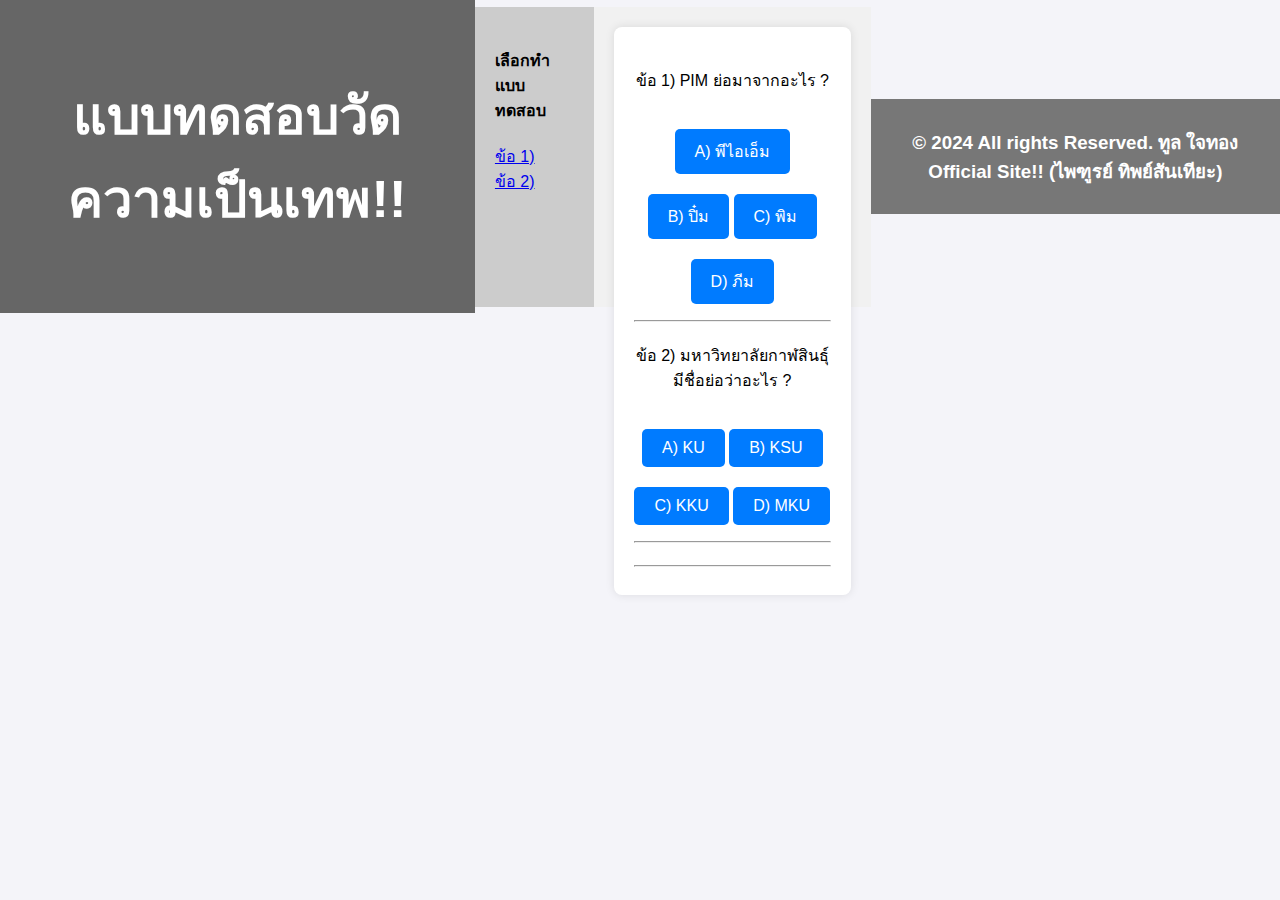
==== index.html @ b567c494 "ย้าย script ไปไว้ส่วน head" ====
<!DOCTYPE html>
<html lang="en">
<head>
    <meta charset="UTF-8">
    <meta name="viewport" content="width=device-width, initial-scale=1.0">
    <title>ระบบข้อสอบอย่างง่าย Simple Quiz</title>
    <link rel="stylesheet" href="styles.css">
    <script src="script.js"></script>
</head>
<body>

    <header>
        <h2>แบบทดสอบวัดความเป็นเทพ!!</h2>
    </header>

    <section>
        <nav>
          <h4>เลือกทำแบบทดสอบ</h4>
          <ul>
            <li><a href="#">ข้อ 1)</a></li>
            <li><a href="#">ข้อ 2)</a></li>
          </ul>
        </nav>

        <article>

            <div class="quiz-container">

                <h1></h1>
                <p id="question1">ข้อ 1) PIM ย่อมาจากอะไร ?</p>
                <button class="button" onclick="checkAnswer('question1','a')">A) พีไอเอ็ม</button>
                <button class="button" onclick="checkAnswer('question1','b')">B) ปิ๋ม</button>
                <button class="button" onclick="checkAnswer('question1','c')">C) พิม</button>
                <button class="button" onclick="checkAnswer('question1','d')">D) ภีม</button>
                <p id="result1"></p>
                <hr>

                <h1></h1>
                <p id="question2">ข้อ 2) มหาวิทยาลัยกาฬสินธุ์ มีชื่อย่อว่าอะไร ?</p>
                <button class="button" onclick="checkAnswer('question2','a')">A) KU</button>
                <button class="button" onclick="checkAnswer('question2','b')">B) KSU</button>
                <button class="button" onclick="checkAnswer('question2','c')">C) KKU</button>
                <button class="button" onclick="checkAnswer('question2','d')">D) MKU</button>
                <p id="result2"></p>
                <hr>

                <h1></h1>
                <p id="summary"></p>
                <hr>

            </div>

        </article>
    </section>

    <footer>
        <h3>© 2024  All rights Reserved. ทูล ใจทอง Official Site!! (ไพฑูรย์  ทิพย์สันเทียะ)</h3>
    </footer>

</body>
</html>
---- styles.css ----
* {
    box-sizing: border-box;
}  

body {
    font-family: Arial, sans-serif;
    display: flex;
    justify-content: center;
    align-items: center;
    margin: 0;
    background-color: #f4f4f9;
}

/* Style the header */
header {
    background-color: #666;
    padding: 30px;
    text-align: center;
    font-size: 35px;
    color: white;
}

/* Create two columns/boxes that floats next to each other */
nav {
    float: left;
    width: 30%;
    height: 300px; /* only for demonstration, should be removed */
    background: #ccc;
    padding: 20px;
}
  
/* Style the list inside the menu */
nav ul {
    list-style-type: none;
    padding: 0;
}

article {
    float: left;
    padding: 20px;
    width: 70%;
    background-color: #f1f1f1;
    height: 300px; /* only for demonstration, should be removed */
}

/* Clear floats after the columns */
section::after {
    content: "";
    display: table;
    clear: both;
  }

/* Style the footer */
footer {
    background-color: #777;
    padding: 10px;
    text-align: center;
    color: white;
  }

.quiz-container {
    background-color: white;
    border-radius: 8px;
    box-shadow: 0 0 10px rgba(0,0,0,0.1);
    padding: 20px;
    text-align: center;
    width: 100%;
}

.button {
    margin-top: 20px;
    padding: 10px 20px;
    font-size: 16px;
    cursor: pointer;
    background-color: #007BFF;
    color: white;
    border: none;
    border-radius: 5px;
    transition: background-color 0.3s;
}

.button:hover {
    background-color: #0056b3;
}

/* Responsive layout - makes the two columns/boxes stack on top of each other instead of next to each other, on small screens */
@media (max-width: 600px) {
    nav, article {
      width: 100%;
      height: auto;
    }
}
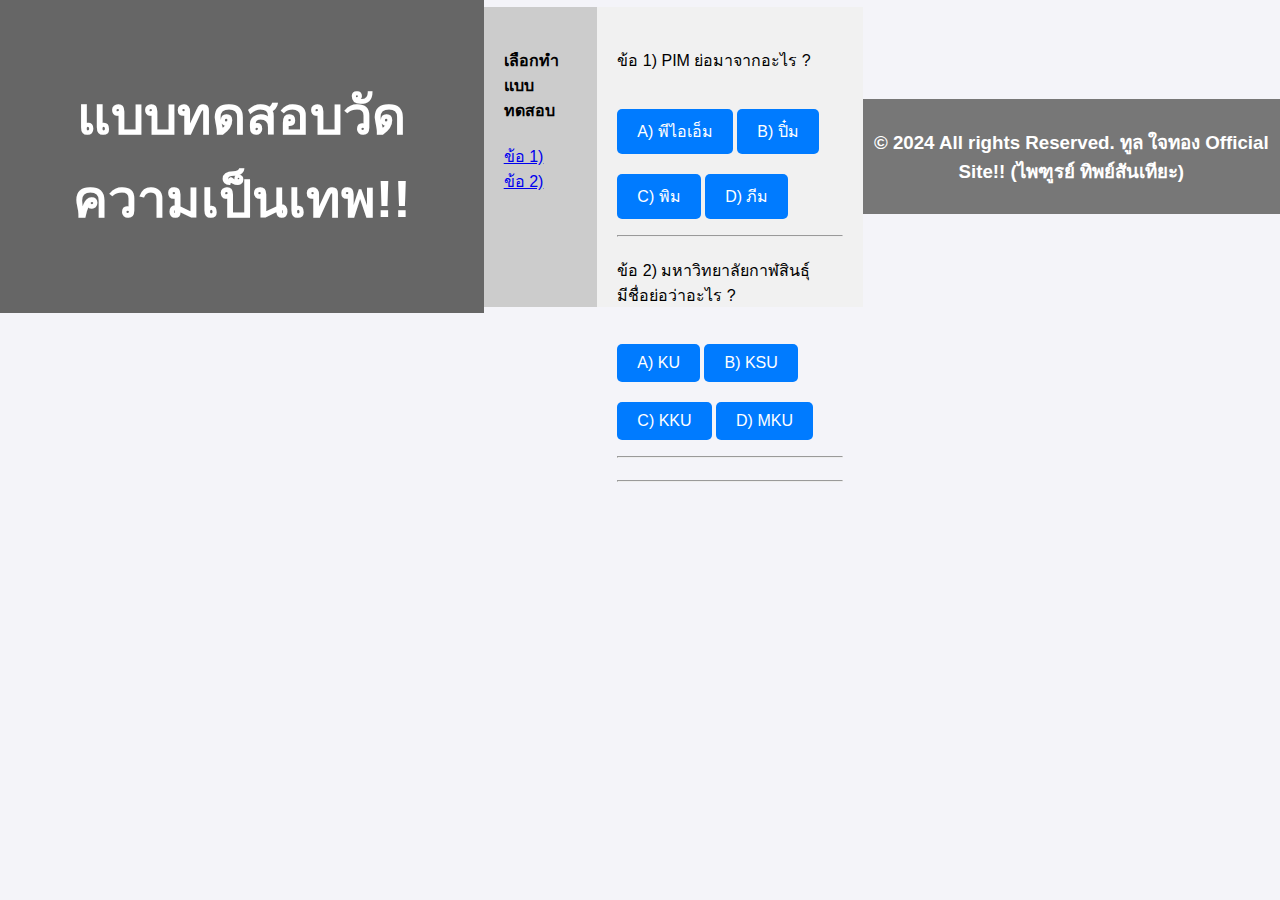
==== commit c2d83fdc: "ปรับปรุงรูปแบบการแสดงผลหน้าแรก" ====
--- a/index.html
+++ b/index.html
@@ -24,7 +24,7 @@
 
         <article>
 
-            <div class="quiz-container">
+            <!-- <div class="quiz-container"> -->
 
                 <h1></h1>
                 <p id="question1">ข้อ 1) PIM ย่อมาจากอะไร ?</p>
@@ -48,7 +48,7 @@
                 <p id="summary"></p>
                 <hr>
 
-            </div>
+            <!-- </div> -->
 
         </article>
     </section>
--- a/styles.css
+++ b/styles.css
@@ -58,14 +58,14 @@
     color: white;
   }
 
-.quiz-container {
+/* .quiz-container {
     background-color: white;
     border-radius: 8px;
     box-shadow: 0 0 10px rgba(0,0,0,0.1);
     padding: 20px;
     text-align: center;
     width: 100%;
-}
+} */
 
 .button {
     margin-top: 20px;
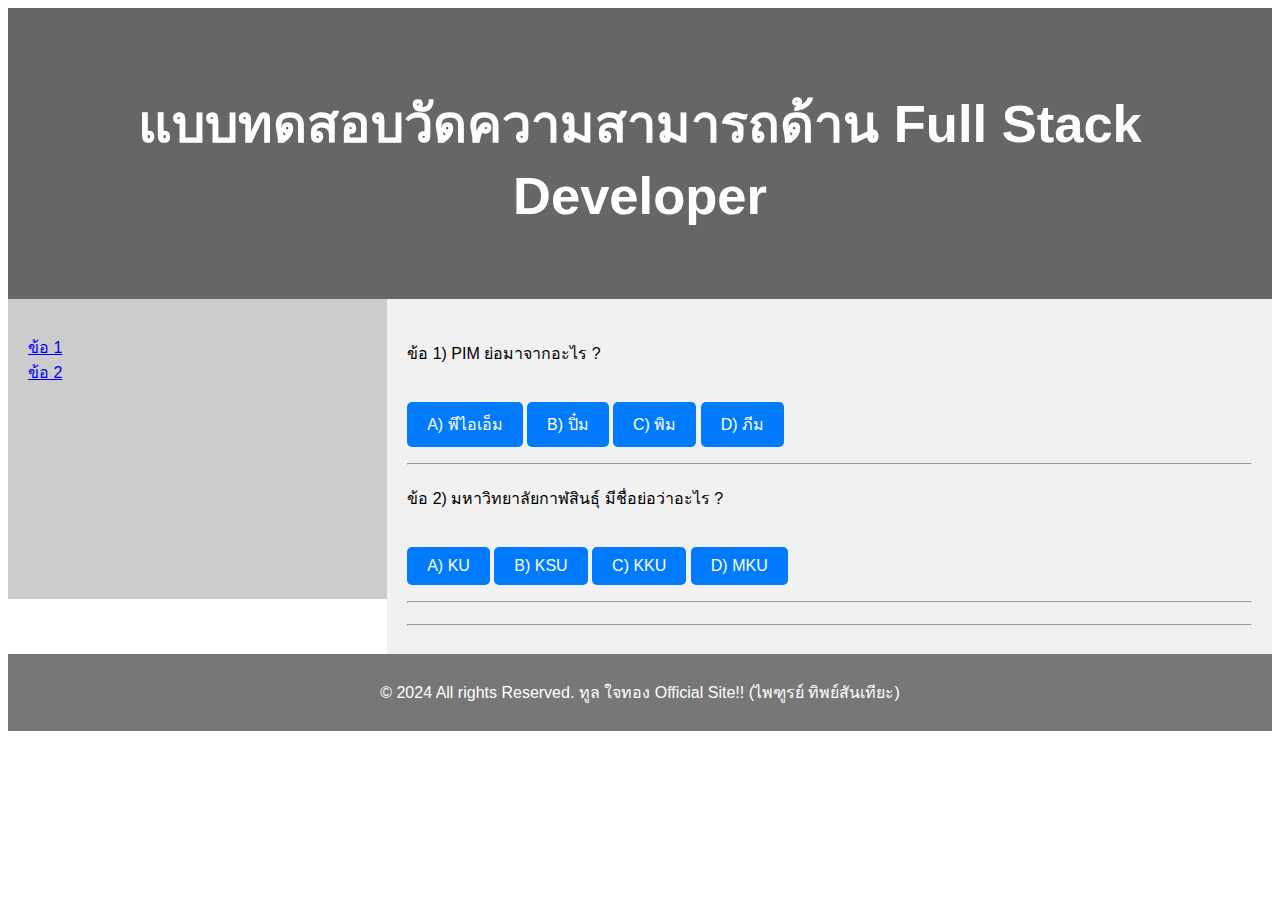
==== commit 73b52727: "ปรับปรุงรูปแบบการแสดงผลหน้าแรก" ====
--- a/index.html
+++ b/index.html
@@ -1,61 +1,55 @@
 <!DOCTYPE html>
 <html lang="en">
 <head>
-    <meta charset="UTF-8">
-    <meta name="viewport" content="width=device-width, initial-scale=1.0">
-    <title>ระบบข้อสอบอย่างง่าย Simple Quiz</title>
-    <link rel="stylesheet" href="styles.css">
-    <script src="script.js"></script>
+<title>CSS Template</title>
+<meta charset="utf-8">
+<meta name="viewport" content="width=device-width, initial-scale=1">
+<link rel="stylesheet" href="style.css">
+<script src="script.js"></script>
 </head>
 <body>
 
-    <header>
-        <h2>แบบทดสอบวัดความเป็นเทพ!!</h2>
-    </header>
+<header>
+  <h2>แบบทดสอบวัดความสามารถด้าน Full Stack Developer</h2>
+</header>
 
-    <section>
-        <nav>
-          <h4>เลือกทำแบบทดสอบ</h4>
-          <ul>
-            <li><a href="#">ข้อ 1)</a></li>
-            <li><a href="#">ข้อ 2)</a></li>
-          </ul>
-        </nav>
+<section>
+  <nav>
+    <ul>
+      <li><a href="#">ข้อ 1</a></li>
+      <li><a href="#">ข้อ 2</a></li>
+    </ul>
+  </nav>
+  
+  <article>
+ 
+    <h1></h1>
+    <p id="question1">ข้อ 1) PIM ย่อมาจากอะไร ?</p>
+    <button class="button" onclick="checkAnswer('question1','a')">A) พีไอเอ็ม</button>
+    <button class="button" onclick="checkAnswer('question1','b')">B) ปิ๋ม</button>
+    <button class="button" onclick="checkAnswer('question1','c')">C) พิม</button>
+    <button class="button" onclick="checkAnswer('question1','d')">D) ภีม</button>
+    <p id="result1"></p>
+    <hr>
 
-        <article>
+    <h1></h1>
+    <p id="question2">ข้อ 2) มหาวิทยาลัยกาฬสินธุ์ มีชื่อย่อว่าอะไร ?</p>
+    <button class="button" onclick="checkAnswer('question2','a')">A) KU</button>
+    <button class="button" onclick="checkAnswer('question2','b')">B) KSU</button>
+    <button class="button" onclick="checkAnswer('question2','c')">C) KKU</button>
+    <button class="button" onclick="checkAnswer('question2','d')">D) MKU</button>
+    <p id="result2"></p>
+    <hr>
 
-            <!-- <div class="quiz-container"> -->
+    <h1></h1>
+    <p id="summary"></p>
+    <hr>
+  </article>
+</section>
 
-                <h1></h1>
-                <p id="question1">ข้อ 1) PIM ย่อมาจากอะไร ?</p>
-                <button class="button" onclick="checkAnswer('question1','a')">A) พีไอเอ็ม</button>
-                <button class="button" onclick="checkAnswer('question1','b')">B) ปิ๋ม</button>
-                <button class="button" onclick="checkAnswer('question1','c')">C) พิม</button>
-                <button class="button" onclick="checkAnswer('question1','d')">D) ภีม</button>
-                <p id="result1"></p>
-                <hr>
-
-                <h1></h1>
-                <p id="question2">ข้อ 2) มหาวิทยาลัยกาฬสินธุ์ มีชื่อย่อว่าอะไร ?</p>
-                <button class="button" onclick="checkAnswer('question2','a')">A) KU</button>
-                <button class="button" onclick="checkAnswer('question2','b')">B) KSU</button>
-                <button class="button" onclick="checkAnswer('question2','c')">C) KKU</button>
-                <button class="button" onclick="checkAnswer('question2','d')">D) MKU</button>
-                <p id="result2"></p>
-                <hr>
-
-                <h1></h1>
-                <p id="summary"></p>
-                <hr>
-
-            <!-- </div> -->
-
-        </article>
-    </section>
-
-    <footer>
-        <h3>© 2024  All rights Reserved. ทูล ใจทอง Official Site!! (ไพฑูรย์  ทิพย์สันเทียะ)</h3>
-    </footer>
+<footer>
+  <p>© 2024  All rights Reserved. ทูล ใจทอง Official Site!! (ไพฑูรย์  ทิพย์สันเทียะ)</p>
+</footer>
 
 </body>
-</html>
+</html>--- a/style.css
+++ b/style.css
@@ -0,0 +1,79 @@
+
+* {
+    box-sizing: border-box;
+  }
+  
+  body {
+    font-family: Arial, Helvetica, sans-serif;
+  }
+  
+  /* Style the header */
+  header {
+    background-color: #666;
+    padding: 30px;
+    text-align: center;
+    font-size: 35px;
+    color: white;
+  }
+  
+  /* Create two columns/boxes that floats next to each other */
+  nav {
+    float: left;
+    width: 30%;
+    height: 300px; /* only for demonstration, should be removed */
+    background: #ccc;
+    padding: 20px;
+  }
+  
+  /* Style the list inside the menu */
+  nav ul {
+    list-style-type: none;
+    padding: 0;
+  }
+  
+  article {
+    float: left;
+    padding: 20px;
+    width: 70%;
+    background-color: #f1f1f1;
+  }
+  
+  /* Clear floats after the columns */
+  section::after {
+    content: "";
+    display: table;
+    clear: both;
+  }
+  
+  /* Style the footer */
+  footer {
+    background-color: #777;
+    padding: 10px;
+    text-align: center;
+    color: white;
+  }
+  
+  .button {
+    margin-top: 20px;
+    padding: 10px 20px;
+    font-size: 16px;
+    cursor: pointer;
+    background-color: #007BFF;
+    color: white;
+    border: none;
+    border-radius: 5px;
+    transition: background-color 0.3s;
+  }
+
+  .button:hover {
+        background-color: #0056b3;
+  }
+
+  /* Responsive layout - makes the two columns/boxes stack on top of each other instead of next to each other, on small screens */
+  @media (max-width: 600px) {
+    nav, article {
+      width: 100%;
+      height: auto;
+    }
+  }
+  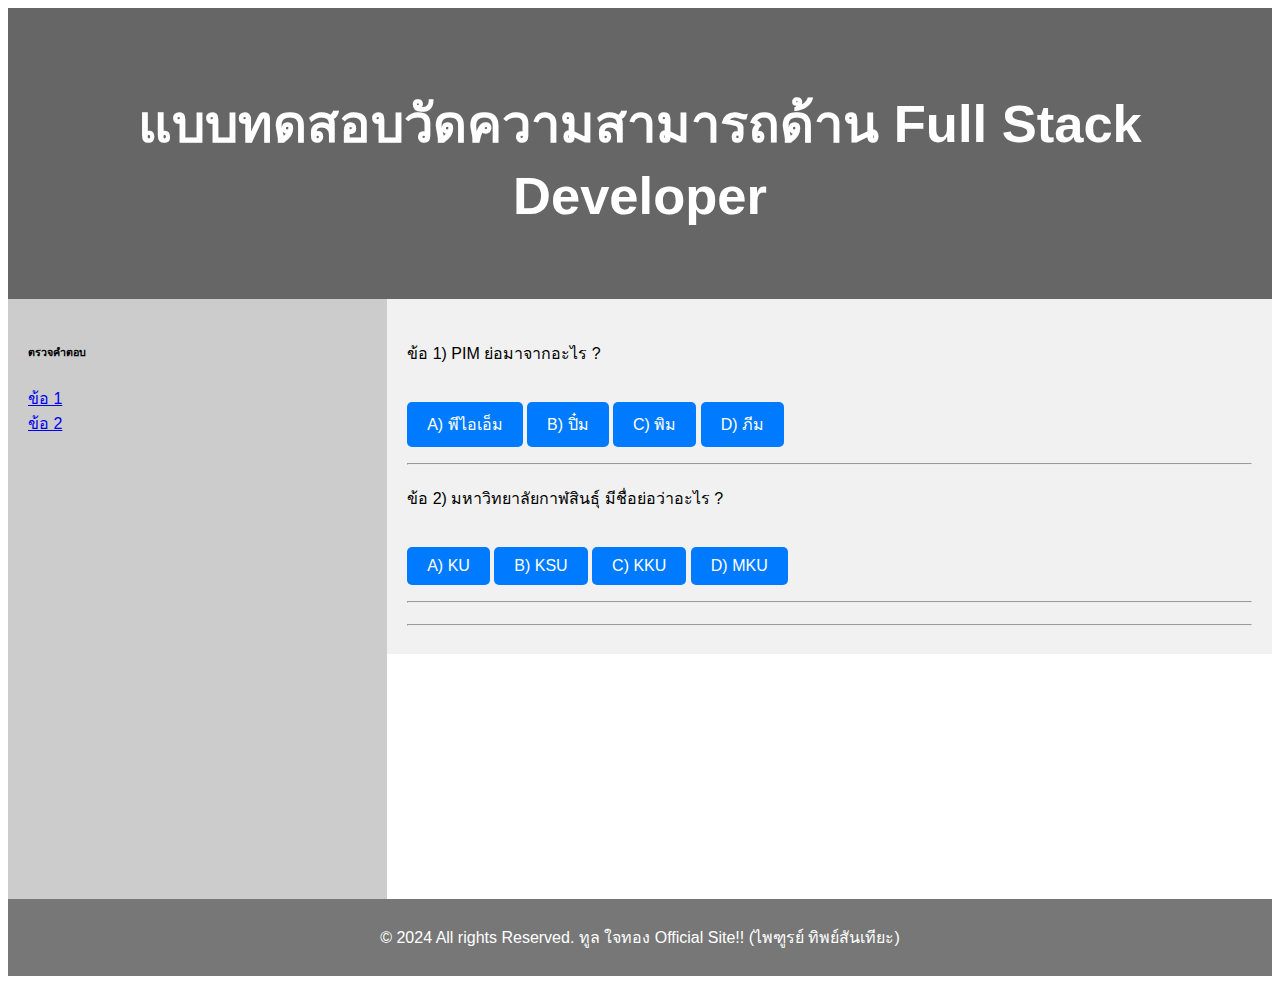
==== commit 4820e514: "ปรับปรุงรูปแบบการแสดงผลเมนูด้านซ้าย" ====
--- a/index.html
+++ b/index.html
@@ -15,6 +15,7 @@
 
 <section>
   <nav>
+    <h6>ตรวจคำตอบ</h6>
     <ul>
       <li><a href="#">ข้อ 1</a></li>
       <li><a href="#">ข้อ 2</a></li>
--- a/style.css
+++ b/style.css
@@ -20,7 +20,7 @@
   nav {
     float: left;
     width: 30%;
-    height: 300px; /* only for demonstration, should be removed */
+    height: 600px;
     background: #ccc;
     padding: 20px;
   }
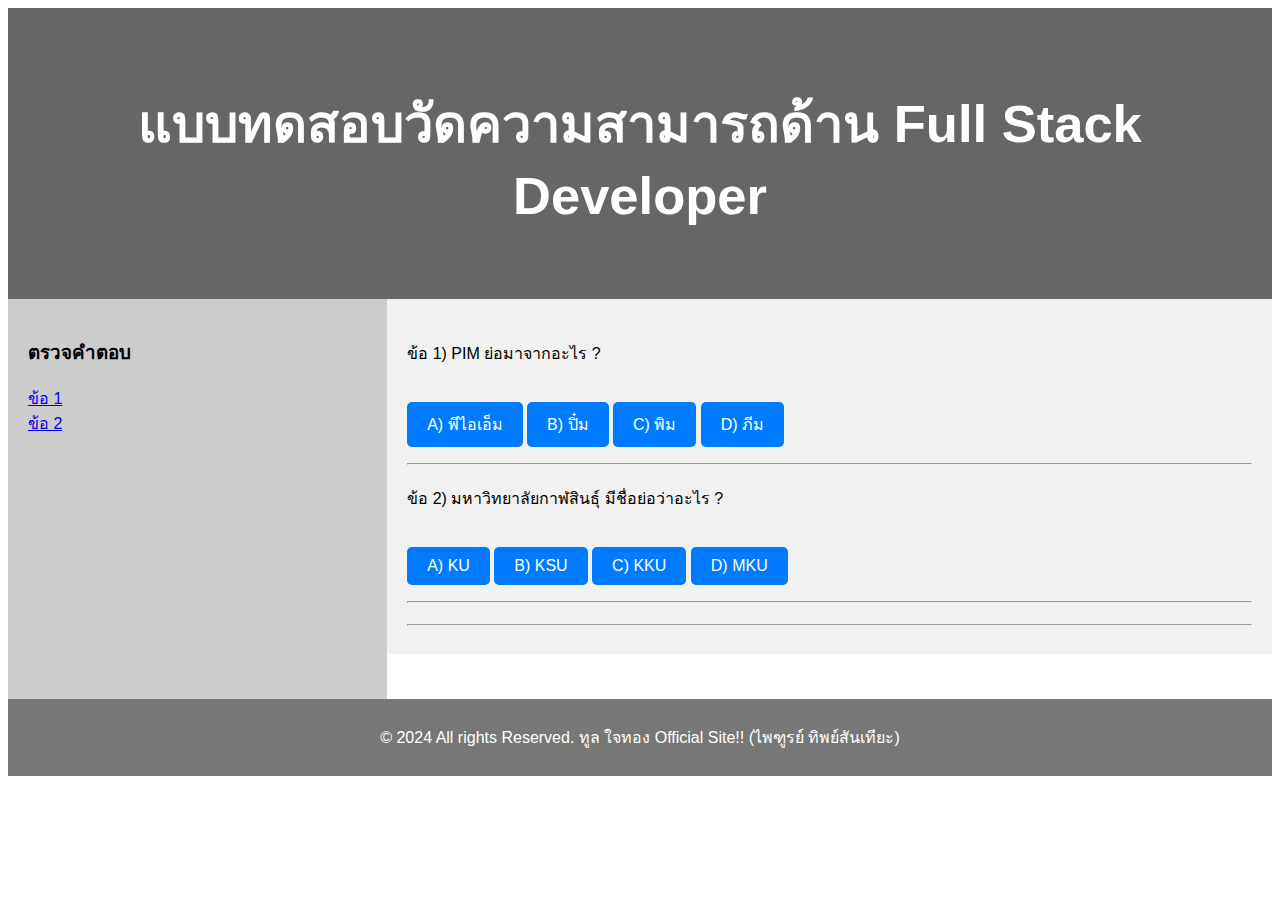
==== commit 5ed9a11a: "ปรับปรุงการแสดงผลหน้าแรก" ====
--- a/index.html
+++ b/index.html
@@ -15,7 +15,7 @@
 
 <section>
   <nav>
-    <h6>ตรวจคำตอบ</h6>
+    <h3>ตรวจคำตอบ</h3>
     <ul>
       <li><a href="#">ข้อ 1</a></li>
       <li><a href="#">ข้อ 2</a></li>
--- a/style.css
+++ b/style.css
@@ -20,7 +20,7 @@
   nav {
     float: left;
     width: 30%;
-    height: 600px;
+    height: 400px;
     background: #ccc;
     padding: 20px;
   }
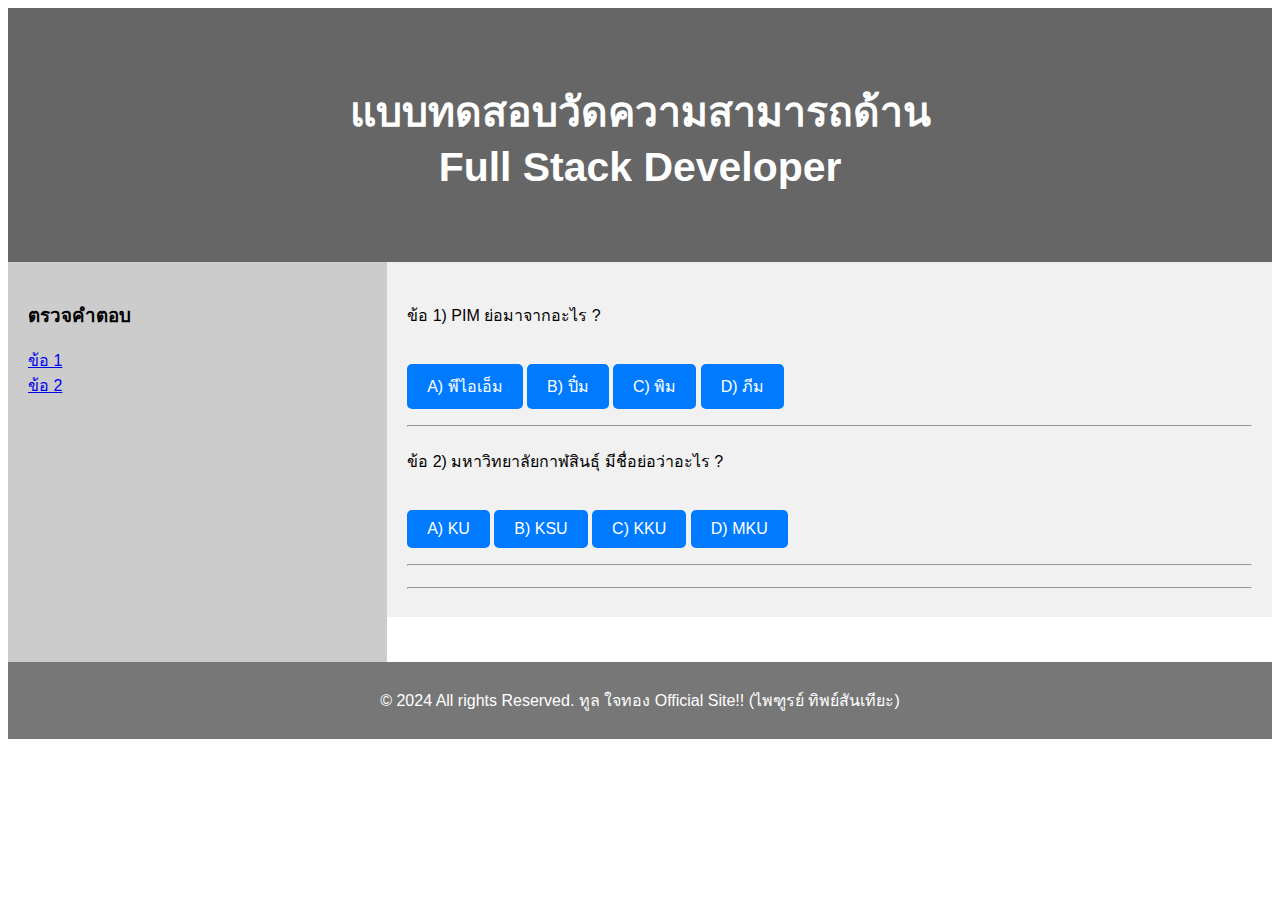
==== commit 2d1198d9: "แก้ไขรูปแบบการแสดงผลหน้าแรก" ====
--- a/index.html
+++ b/index.html
@@ -10,7 +10,8 @@
 <body>
 
 <header>
-  <h2>แบบทดสอบวัดความสามารถด้าน Full Stack Developer</h2>
+  <h3>แบบทดสอบวัดความสามารถด้าน<br />
+    Full Stack Developer</h3>
 </header>
 
 <section>
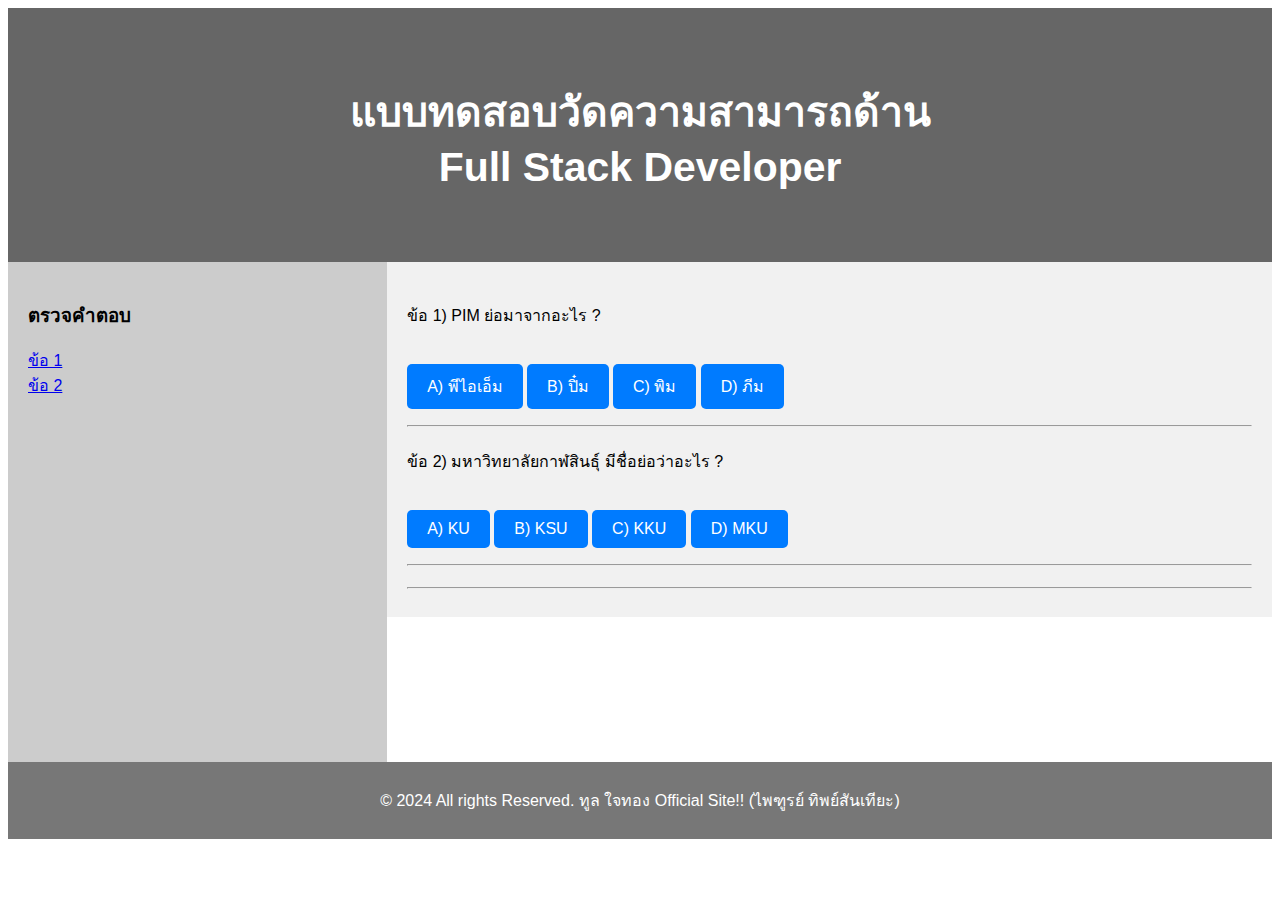
==== commit 40ec8a6c: "ปรับปรุงเมนูตรวจคำตอบ" ====
--- a/index.html
+++ b/index.html
@@ -1,7 +1,8 @@
 <!DOCTYPE html>
 <html lang="en">
 <head>
-<title>CSS Template</title>
+<title>-:- แบบทดสอบ Full Stack - ทูล ใจทอง Official Site!! -:-</title>
+<link rel="icon" type="image/x-icon" href="favicon.ico">
 <meta charset="utf-8">
 <meta name="viewport" content="width=device-width, initial-scale=1">
 <link rel="stylesheet" href="style.css">
@@ -18,8 +19,8 @@
   <nav>
     <h3>ตรวจคำตอบ</h3>
     <ul>
-      <li><a href="#">ข้อ 1</a></li>
-      <li><a href="#">ข้อ 2</a></li>
+      <li><a href="#" onclick="feedbackAnswer(Q1State);">ข้อ 1</a></li>
+      <li><a href="#" onclick="feedbackAnswer(Q2State);">ข้อ 2</a></li>
     </ul>
   </nav>
   
--- a/style.css
+++ b/style.css
@@ -20,7 +20,7 @@
   nav {
     float: left;
     width: 30%;
-    height: 400px;
+    height: 500px;
     background: #ccc;
     padding: 20px;
   }
